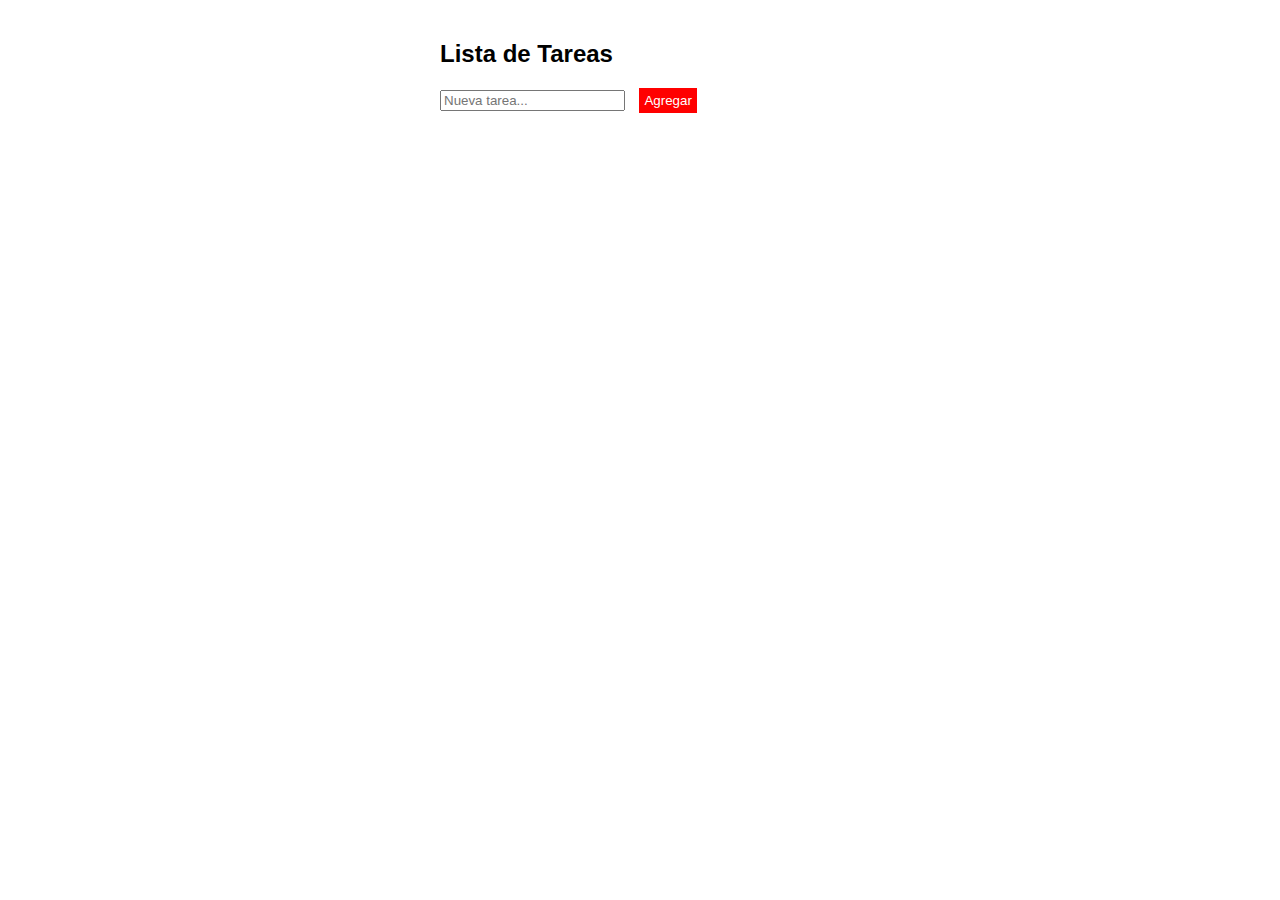
==== eventos/index.html @ 29b4773f "Add files via upload" ====
<!DOCTYPE html>
<html lang="es">
<head>
    <meta charset="UTF-8">
    <meta name="viewport" content="width=device-width, initial-scale=1.0">
    <title>Lista de Tareas</title>
    <style>
        body {
            font-family: Arial, sans-serif;
            max-width: 400px;
            margin: auto;
            padding: 20px;
        }
        ul {
            list-style: none;
            padding: 0;
        }
        li {
            display: flex;
            align-items: center;
            justify-content: space-between;
            padding: 8px;
            border-bottom: 1px solid #ccc;
        }
        .completed {
            text-decoration: line-through;
            color: gray;
        }
        button {
            margin-left: 10px;
            background: red;
            color: white;
            border: none;
            padding: 5px;
            cursor: pointer;
        }
    </style>
</head>
<body>

    <h2>Lista de Tareas</h2>
    <input type="text" id="taskInput" placeholder="Nueva tarea...">
    <button onclick="addTask()">Agregar</button>
    <ul id="taskList"></ul>

    <script>
        function addTask() {
            const input = document.getElementById("taskInput");
            const taskText = input.value.trim();
            if (taskText === "") return;

            const li = document.createElement("li");

            const checkbox = document.createElement("input");
            checkbox.type = "checkbox";
            checkbox.onchange = () => li.classList.toggle("completed");

            const label = document.createElement("label");
            label.textContent = taskText;

            const deleteButton = document.createElement("button");
            deleteButton.textContent = "X";
            deleteButton.onclick = () => li.remove();

            li.appendChild(checkbox);
            li.appendChild(label);
            li.appendChild(deleteButton);
            document.getElementById("taskList").appendChild(li);

            input.value = "";
            input.focus();
        }
    </script>

</body>
</html>
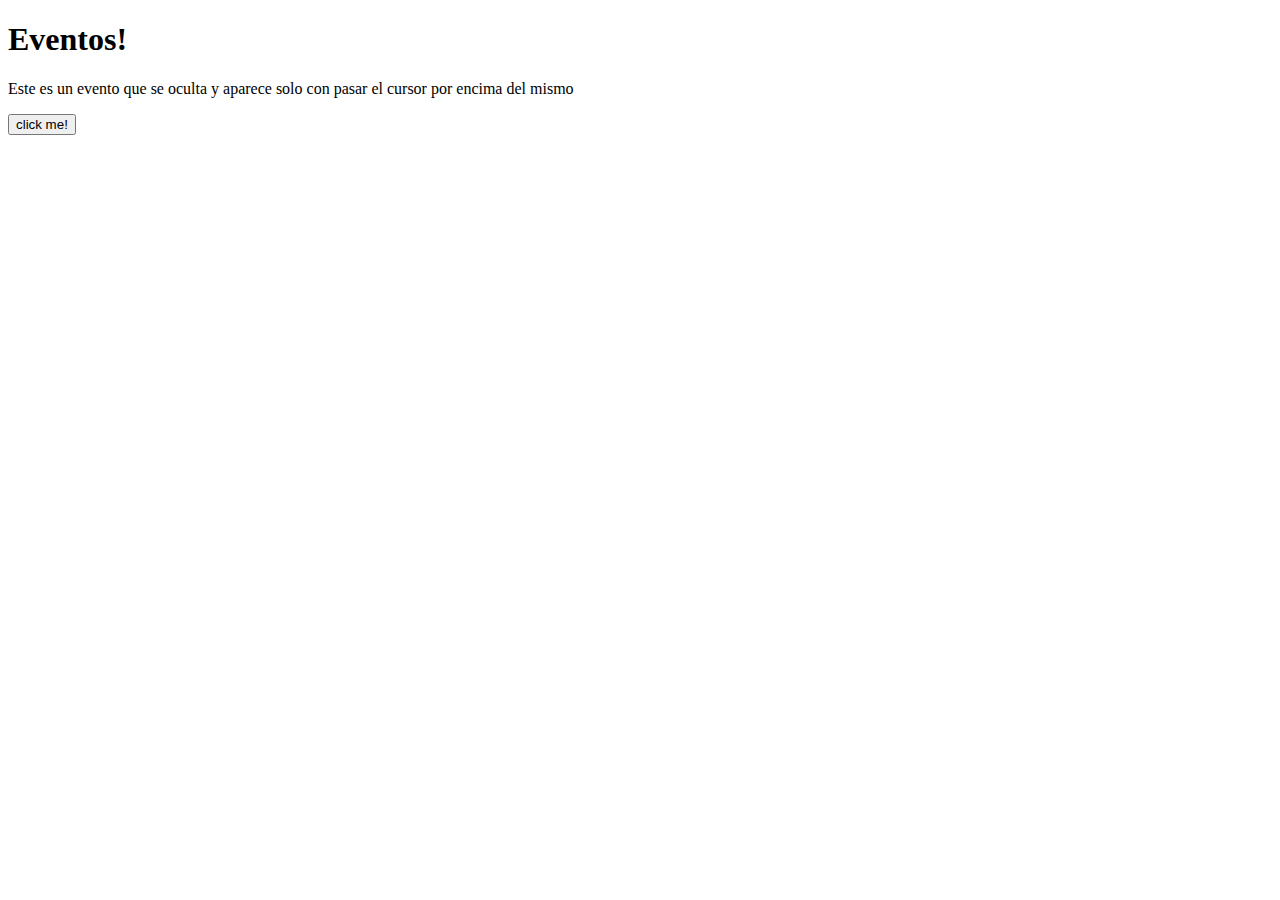
==== commit a08fba8d: "Add files via upload" ====
--- a/eventos/index.html
+++ b/eventos/index.html
@@ -1,76 +1,15 @@
 <!DOCTYPE html>
-<html lang="es">
+<html lang="en">
 <head>
     <meta charset="UTF-8">
     <meta name="viewport" content="width=device-width, initial-scale=1.0">
-    <title>Lista de Tareas</title>
-    <style>
-        body {
-            font-family: Arial, sans-serif;
-            max-width: 400px;
-            margin: auto;
-            padding: 20px;
-        }
-        ul {
-            list-style: none;
-            padding: 0;
-        }
-        li {
-            display: flex;
-            align-items: center;
-            justify-content: space-between;
-            padding: 8px;
-            border-bottom: 1px solid #ccc;
-        }
-        .completed {
-            text-decoration: line-through;
-            color: gray;
-        }
-        button {
-            margin-left: 10px;
-            background: red;
-            color: white;
-            border: none;
-            padding: 5px;
-            cursor: pointer;
-        }
-    </style>
+    <title>Eventos</title>
 </head>
 <body>
+    <h1>Eventos!</h1>
+    <p class="container">Este es un evento que se oculta y aparece solo con pasar el cursor por encima del mismo</p>
+    <button>click me!</button>
 
-    <h2>Lista de Tareas</h2>
-    <input type="text" id="taskInput" placeholder="Nueva tarea...">
-    <button onclick="addTask()">Agregar</button>
-    <ul id="taskList"></ul>
-
-    <script>
-        function addTask() {
-            const input = document.getElementById("taskInput");
-            const taskText = input.value.trim();
-            if (taskText === "") return;
-
-            const li = document.createElement("li");
-
-            const checkbox = document.createElement("input");
-            checkbox.type = "checkbox";
-            checkbox.onchange = () => li.classList.toggle("completed");
-
-            const label = document.createElement("label");
-            label.textContent = taskText;
-
-            const deleteButton = document.createElement("button");
-            deleteButton.textContent = "X";
-            deleteButton.onclick = () => li.remove();
-
-            li.appendChild(checkbox);
-            li.appendChild(label);
-            li.appendChild(deleteButton);
-            document.getElementById("taskList").appendChild(li);
-
-            input.value = "";
-            input.focus();
-        }
-    </script>
-
+    <script src="index.js"></script>
 </body>
-</html>
+</html>